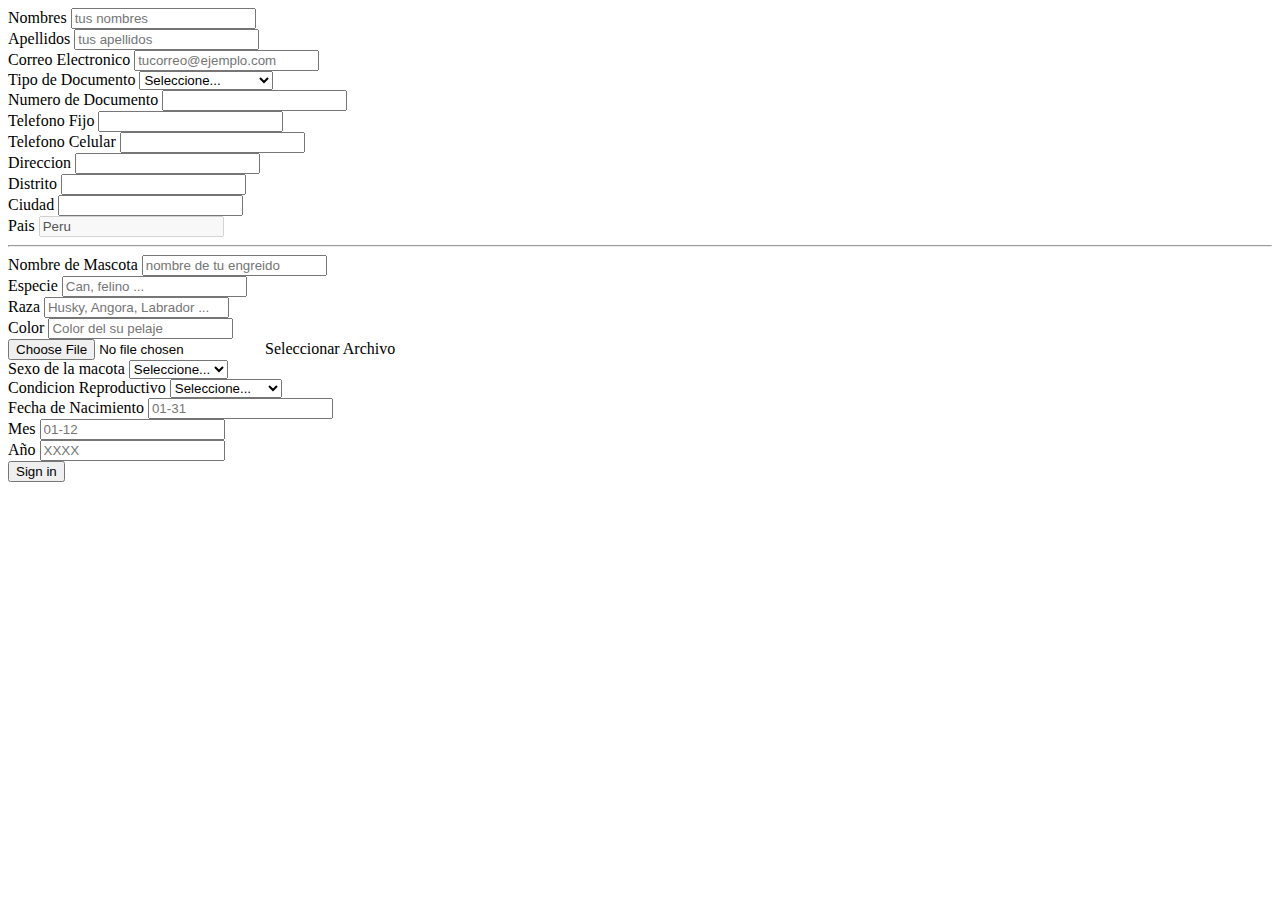
==== rn/index.html @ e2591fa9 "adding register forms" ====
<!DOCTYPE html>
<html lang="en">

<head>
  <meta charset="UTF-8">
  <meta name="viewport" content="width=device-width, initial-scale=1.0">
  <meta http-equiv="X-UA-Compatible" content="ie=edge">
  <link rel="stylesheet" href="https://stackpath.bootstrapcdn.com/bootstrap/4.1.3/css/bootstrap.min.css" integrity="sha384-MCw98/SFnGE8fJT3GXwEOngsV7Zt27NXFoaoApmYm81iuXoPkFOJwJ8ERdknLPMO"
    crossorigin="anonymous">

  <title>Document</title>
</head>

<body>
  <form class="needs-validation" novalidate>
    <div class="container ">
      <div class="form-row ">
        <div class="form-group col-md-6 col-sm-12 ">
          <label for="nombres ">Nombres</label>
          <input type="text " class="form-control " id="nombres " name="nombres " placeholder="tus nombres " required>

        </div>
        <div class="form-group col-md-6 col-sm-12 ">
          <label for="apellidos ">Apellidos</label>
          <input type="text " class="form-control " id="apellidos " name="apellidos " placeholder="tus apellidos " required>
        </div>
      </div>
      <div class="form-row ">
        <div class="form-group col-md-6 col-sm-12 ">
          <label for="email ">Correo Electronico</label>
          <input type="email " class="form-control " id="email " name="email " placeholder="tucorreo@ejemplo.com " required>
        </div>
        <div class="form-group col-md-4 col-sm-6 ">
          <label for="tipodoc ">Tipo de Documento</label>
          <select id="tipodoc " name="tipodoc " class="form-control ">
            <option selected>Seleccione...</option>
            <option>DNI</option>
            <option>Pasaporte</option>
            <option>Carnet Extrangeria</option>
          </select>
        </div>
        <div class="form-group col-md-2 col-sm-6 ">
          <label for="numero_doc ">Numero de Documento</label>
          <input type="number " class="form-control " id="numero_doc ">
        </div>
      </div>
      <div class="form-row ">
        <div class="form-group col-md-6 col-sm-12 ">
          <label for="fijo ">Telefono Fijo</label>
          <input type="text " class="form-control " name="fijo " id="fijo ">
        </div>
        <div class="form-group col-md-6 col-sm-12 ">
          <label for="celular ">Telefono Celular</label>
          <input type="text " class="form-control " name="celular " id="celular ">
        </div>
      </div>
      <div class="form-row ">
        <div class="form-group col-md-4 col-sm-9 ">
          <label for="address ">Direccion</label>
          <input type="text " class="form-control " name="address " id="address ">
        </div>
        <div class="form-group col-md-2 col-sm-3 ">
          <label for="district ">Distrito</label>
          <input type="text " class="form-control " name="district " id="district ">
        </div>
        <div class="form-group col-md-4 col-9">
          <label for="city ">Ciudad</label>
          <input type="text" class="form-control " name="city" id="city" name="city">
        </div>
        <div class="form-group col-md-2 col-3">
          <label for="country ">Pais</label>
          <input type="text " class="form-control " id="country" name="country" value="Peru" disabled>
        </div>
      </div>
      <hr>
      <div class="form-row ">
        <div class="form-group col-md-3 col-12 ">
          <label for="petname">Nombre de Mascota</label>
          <input type="text " class="form-control " id="petname" name="petname" placeholder="nombre de tu engreido" required>

        </div>
        <div class="form-group col-md-3 col-12 ">
          <label for="especie">Especie</label>
          <input type="text " class="form-control " id="especie " name="especie " placeholder="Can, felino ..." required>
        </div>
        <div class="form-group col-md-3 col-12 ">
          <label for="race">Raza</label>
          <input type="text " class="form-control " id="race" name="race" placeholder="Husky, Angora, Labrador ..." required>

        </div>
        <div class="form-group col-md-3 col-12 ">
          <label for="color">Color</label>
          <input type="text " class="form-control " id="color " name="color " placeholder="Color del su pelaje" required>
        </div>
      </div>

      <div class="form-row ">
        <div class="custom-file mb-2">
          <input type="file" class="custom-file-input" id="customFileLang" lang="es">
          <label class="custom-file-label" for="customFileLang">Seleccionar Archivo</label>
        </div>
      </div>
      <div class="form-row ">
        <div class="form-group col-md-4 col-sm-6 ">
          <label for="sexo">Sexo de la macota</label>
          <select id="sexo" name="sexo" class="form-control ">
            <option selected>Seleccione...</option>
            <option>Macho</option>
            <option>Hembra</option>
          </select>
        </div>
        <div class="form-group col-md-4 col-sm-6 ">
          <label for="reproductivo">Condicion Reproductivo</label>
          <select id="reproductivo" name="reproductivo" class="form-control ">
            <option selected>Seleccione...</option>
            <option>Esteril</option>
            <option>No Esterilizado</option>
          </select>
        </div>
        <div class="form-group col-md-2 col-3 ">
          <label for="reproductivo small">Fecha de Nacimiento </label>
          <input type="number" class="form-control " id="color" name="day" placeholder="01-31" required>

        </div>
        <div class="form-group col-md-1 col-3 ">
          <label for="reproductivo">Mes</label>
          <input type="number" class="form-control " id="color" name="month" placeholder="01-12" required>

        </div>
        <div class="form-group col-md-1 col-3 ">
          <label for="reproductivo">Año</label>
          <input type="number " class="form-control " id="color" name="year" placeholder="XXXX" required>
        </div>
      </div>
      <button type="submit " class="btn btn-primary ">Sign in</button>
    </div>

  </form>
  <script>
    // Example starter JavaScript for disabling form submissions if there are invalid fields
    (function () {
      'use strict';
      window.addEventListener('load', function () {
        // Fetch all the forms we want to apply custom Bootstrap validation styles to
        var forms = document.getElementsByClassName('needs-validation');
        // Loop over them and prevent submission
        var validation = Array.prototype.filter.call(forms, function (form) {
          form.addEventListener('submit', function (event) {
            if (form.checkValidity() === false) {
              event.preventDefault();
              event.stopPropagation();
            }
            form.classList.add('was-validated');
          }, false);
        });
      }, false);
    })();
  </script>
</body>

</html>
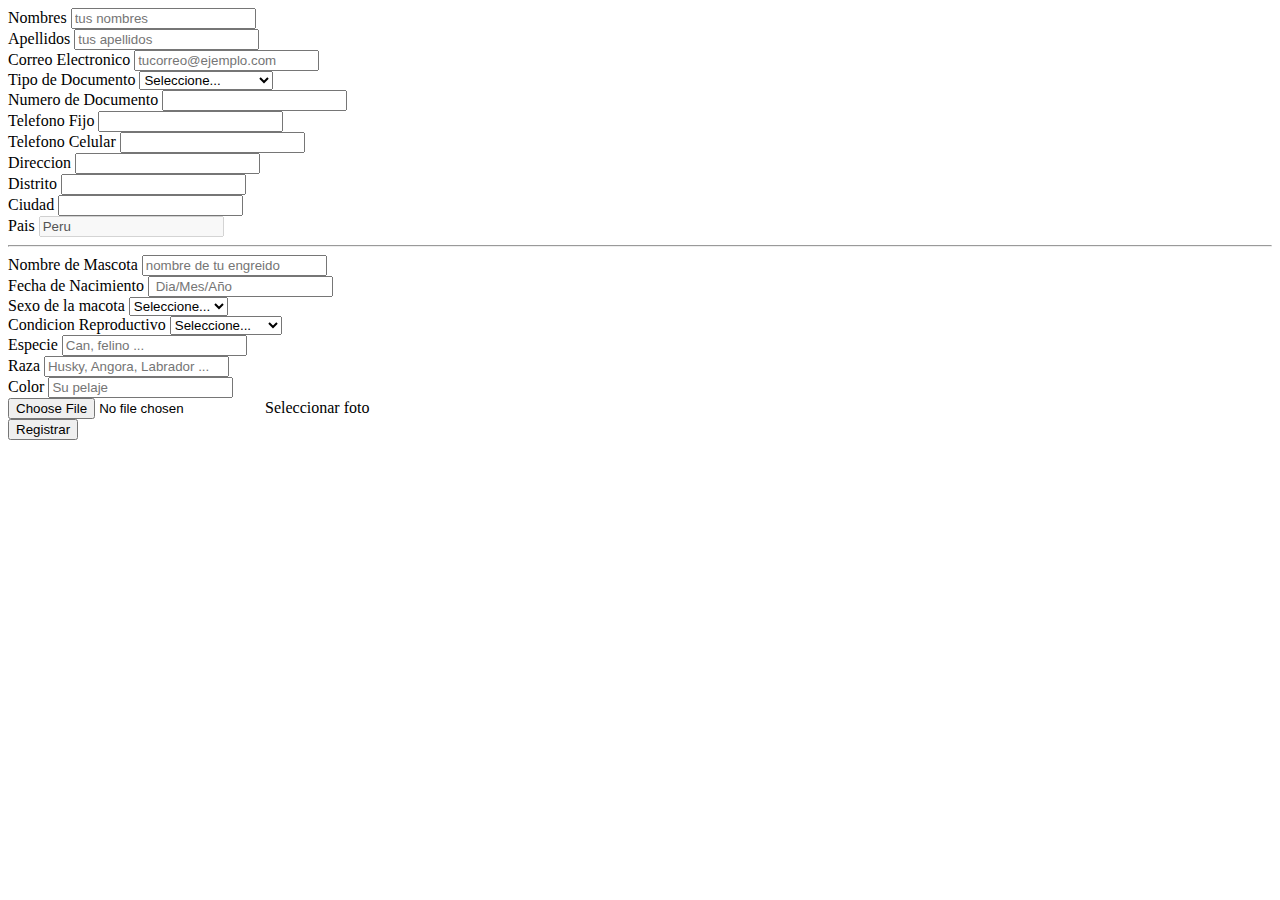
==== commit 919dd01a: "adding css" ====
--- a/rn/index.html
+++ b/rn/index.html
@@ -12,130 +12,137 @@
 </head>
 
 <body>
-  <form class="needs-validation" novalidate>
-    <div class="container ">
-      <div class="form-row ">
-        <div class="form-group col-md-6 col-sm-12 ">
-          <label for="nombres ">Nombres</label>
-          <input type="text " class="form-control " id="nombres " name="nombres " placeholder="tus nombres " required>
+  <div class="row">
+    <div class="col-12 col-md-2">
+      <div style="line-height:32px;"></div>
+    </div>
+    <div class="col-12 col-md-8">
 
+      <form class="needs-validation" novalidate>
+        <div class="container ">
+          <div class="form-row ">
+            <div class="form-group col-md-6 col-sm-12 ">
+              <label for="nombres ">Nombres</label>
+              <input type="text " class="form-control " id="nombres " name="nombres " placeholder="tus nombres " required>
+
+            </div>
+            <div class="form-group col-md-6 col-sm-12 ">
+              <label for="apellidos ">Apellidos</label>
+              <input type="text " class="form-control " id="apellidos " name="apellidos " placeholder="tus apellidos " required>
+            </div>
+          </div>
+          <div class="form-row ">
+            <div class="form-group col-md-6 col-sm-12 ">
+              <label for="email ">Correo Electronico</label>
+              <input type="email " class="form-control " id="email " name="email " placeholder="tucorreo@ejemplo.com " required>
+            </div>
+            <div class="form-group col-md-3 col-6 ">
+              <label for="tipodoc ">Tipo de Documento</label>
+              <select id="tipodoc " name="tipodoc " class="form-control ">
+                <option selected>Seleccione...</option>
+                <option>DNI</option>
+                <option>Pasaporte</option>
+                <option>Carnet Extrangeria</option>
+              </select>
+            </div>
+            <div class="form-group col-md-3 col-6 ">
+              <label for="numero_doc ">Numero de Documento</label>
+              <input type="number " class="form-control " id="numero_doc ">
+            </div>
+          </div>
+          <div class="form-row ">
+            <div class="form-group col-md-6 col-sm-12 ">
+              <label for="fijo ">Telefono Fijo</label>
+              <input type="text " class="form-control " name="fijo " id="fijo ">
+            </div>
+            <div class="form-group col-md-6 col-sm-12 ">
+              <label for="celular ">Telefono Celular</label>
+              <input type="text " class="form-control " name="celular " id="celular ">
+            </div>
+          </div>
+          <div class="form-row ">
+            <div class="form-group col-md-4 col-sm-9 ">
+              <label for="address ">Direccion</label>
+              <input type="text " class="form-control " name="address " id="address ">
+            </div>
+            <div class="form-group col-md-2 col-sm-3 ">
+              <label for="district ">Distrito</label>
+              <input type="text " class="form-control " name="district " id="district ">
+            </div>
+            <div class="form-group col-md-4 col-9">
+              <label for="city ">Ciudad</label>
+              <input type="text" class="form-control " name="city" id="city" name="city">
+            </div>
+            <div class="form-group col-md-2 col-3">
+              <label for="country ">Pais</label>
+              <input type="text " class="form-control " id="country" name="country" value="Peru" disabled>
+            </div>
+          </div>
+          <hr>
+          <div class="form-row ">
+            <div class="form-group col-md-3 col-12 ">
+              <label for="petname">Nombre de Mascota</label>
+              <input type="text " class="form-control " id="petname" name="petname" placeholder="nombre de tu engreido" required>
+
+            </div>
+            <div class="form-group col-md-3 col-12 ">
+              <label for="reproductivo small">Fecha de Nacimiento </label>
+              <input type="number" class="form-control " id="color" name="day" placeholder=" Dia/Mes/Año" required>
+
+            </div>
+            <div class="form-group col-md-3 col-12 ">
+              <label for="sexo">Sexo de la macota</label>
+              <select id="sexo" name="sexo" class="form-control ">
+                <option selected>Seleccione...</option>
+                <option>Macho</option>
+                <option>Hembra</option>
+              </select>
+            </div>
+            <div class="form-group col-md-3 col-12 ">
+              <label for="reproductivo">Condicion Reproductivo</label>
+              <select id="reproductivo" name="reproductivo" class="form-control ">
+                <option selected>Seleccione...</option>
+                <option>Esteril</option>
+                <option>No Esterilizado</option>
+              </select>
+            </div>
+          </div>
+
+          <div class="form-row ">
+
+            <div class="form-group col-md-4 col-12 ">
+              <label for="especie">Especie</label>
+              <input type="text " class="form-control " id="especie " name="especie " placeholder="Can, felino ..." required>
+            </div>
+            <div class="form-group col-md-4 col-12 ">
+              <label for="race">Raza</label>
+              <input type="text " class="form-control " id="race" name="race" placeholder="Husky, Angora, Labrador ..." required>
+
+            </div>
+            <div class="form-group col-md-4 col-12 ">
+              <label for="color">Color</label>
+              <input type="text " class="form-control " id="color " name="color " placeholder="Su pelaje" required>
+            </div>
+          </div>
+          <div class="form-row ">
+
+            <div class="custom-file mb-4  col-12">
+              <input type="file" class="custom-file-input" id="customFileLang" lang="es">
+              <label class="custom-file-label" for="customFileLang">Seleccionar foto</label>
+            </div>
+
+          </div>
+          <button type="submit " class="btn btn-primary ">Registrar</button>
         </div>
-        <div class="form-group col-md-6 col-sm-12 ">
-          <label for="apellidos ">Apellidos</label>
-          <input type="text " class="form-control " id="apellidos " name="apellidos " placeholder="tus apellidos " required>
-        </div>
-      </div>
-      <div class="form-row ">
-        <div class="form-group col-md-6 col-sm-12 ">
-          <label for="email ">Correo Electronico</label>
-          <input type="email " class="form-control " id="email " name="email " placeholder="tucorreo@ejemplo.com " required>
-        </div>
-        <div class="form-group col-md-4 col-sm-6 ">
-          <label for="tipodoc ">Tipo de Documento</label>
-          <select id="tipodoc " name="tipodoc " class="form-control ">
-            <option selected>Seleccione...</option>
-            <option>DNI</option>
-            <option>Pasaporte</option>
-            <option>Carnet Extrangeria</option>
-          </select>
-        </div>
-        <div class="form-group col-md-2 col-sm-6 ">
-          <label for="numero_doc ">Numero de Documento</label>
-          <input type="number " class="form-control " id="numero_doc ">
-        </div>
-      </div>
-      <div class="form-row ">
-        <div class="form-group col-md-6 col-sm-12 ">
-          <label for="fijo ">Telefono Fijo</label>
-          <input type="text " class="form-control " name="fijo " id="fijo ">
-        </div>
-        <div class="form-group col-md-6 col-sm-12 ">
-          <label for="celular ">Telefono Celular</label>
-          <input type="text " class="form-control " name="celular " id="celular ">
-        </div>
-      </div>
-      <div class="form-row ">
-        <div class="form-group col-md-4 col-sm-9 ">
-          <label for="address ">Direccion</label>
-          <input type="text " class="form-control " name="address " id="address ">
-        </div>
-        <div class="form-group col-md-2 col-sm-3 ">
-          <label for="district ">Distrito</label>
-          <input type="text " class="form-control " name="district " id="district ">
-        </div>
-        <div class="form-group col-md-4 col-9">
-          <label for="city ">Ciudad</label>
-          <input type="text" class="form-control " name="city" id="city" name="city">
-        </div>
-        <div class="form-group col-md-2 col-3">
-          <label for="country ">Pais</label>
-          <input type="text " class="form-control " id="country" name="country" value="Peru" disabled>
-        </div>
-      </div>
-      <hr>
-      <div class="form-row ">
-        <div class="form-group col-md-3 col-12 ">
-          <label for="petname">Nombre de Mascota</label>
-          <input type="text " class="form-control " id="petname" name="petname" placeholder="nombre de tu engreido" required>
 
-        </div>
-        <div class="form-group col-md-3 col-12 ">
-          <label for="especie">Especie</label>
-          <input type="text " class="form-control " id="especie " name="especie " placeholder="Can, felino ..." required>
-        </div>
-        <div class="form-group col-md-3 col-12 ">
-          <label for="race">Raza</label>
-          <input type="text " class="form-control " id="race" name="race" placeholder="Husky, Angora, Labrador ..." required>
+      </form>
+    </div>
+    <div class="col-12 col-md-2">
 
-        </div>
-        <div class="form-group col-md-3 col-12 ">
-          <label for="color">Color</label>
-          <input type="text " class="form-control " id="color " name="color " placeholder="Color del su pelaje" required>
-        </div>
-      </div>
+      <div style="line-height:32px;"></div>
+    </div>
+  </div>
 
-      <div class="form-row ">
-        <div class="custom-file mb-2">
-          <input type="file" class="custom-file-input" id="customFileLang" lang="es">
-          <label class="custom-file-label" for="customFileLang">Seleccionar Archivo</label>
-        </div>
-      </div>
-      <div class="form-row ">
-        <div class="form-group col-md-4 col-sm-6 ">
-          <label for="sexo">Sexo de la macota</label>
-          <select id="sexo" name="sexo" class="form-control ">
-            <option selected>Seleccione...</option>
-            <option>Macho</option>
-            <option>Hembra</option>
-          </select>
-        </div>
-        <div class="form-group col-md-4 col-sm-6 ">
-          <label for="reproductivo">Condicion Reproductivo</label>
-          <select id="reproductivo" name="reproductivo" class="form-control ">
-            <option selected>Seleccione...</option>
-            <option>Esteril</option>
-            <option>No Esterilizado</option>
-          </select>
-        </div>
-        <div class="form-group col-md-2 col-3 ">
-          <label for="reproductivo small">Fecha de Nacimiento </label>
-          <input type="number" class="form-control " id="color" name="day" placeholder="01-31" required>
-
-        </div>
-        <div class="form-group col-md-1 col-3 ">
-          <label for="reproductivo">Mes</label>
-          <input type="number" class="form-control " id="color" name="month" placeholder="01-12" required>
-
-        </div>
-        <div class="form-group col-md-1 col-3 ">
-          <label for="reproductivo">Año</label>
-          <input type="number " class="form-control " id="color" name="year" placeholder="XXXX" required>
-        </div>
-      </div>
-      <button type="submit " class="btn btn-primary ">Sign in</button>
-    </div>
-
-  </form>
   <script>
     // Example starter JavaScript for disabling form submissions if there are invalid fields
     (function () {
@@ -155,6 +162,7 @@
         });
       }, false);
     })();
+    jQuery('#wpcf7-f521-p519-o1').children('.wpcf7-form').addClass('needs-validation');
   </script>
 </body>
 
